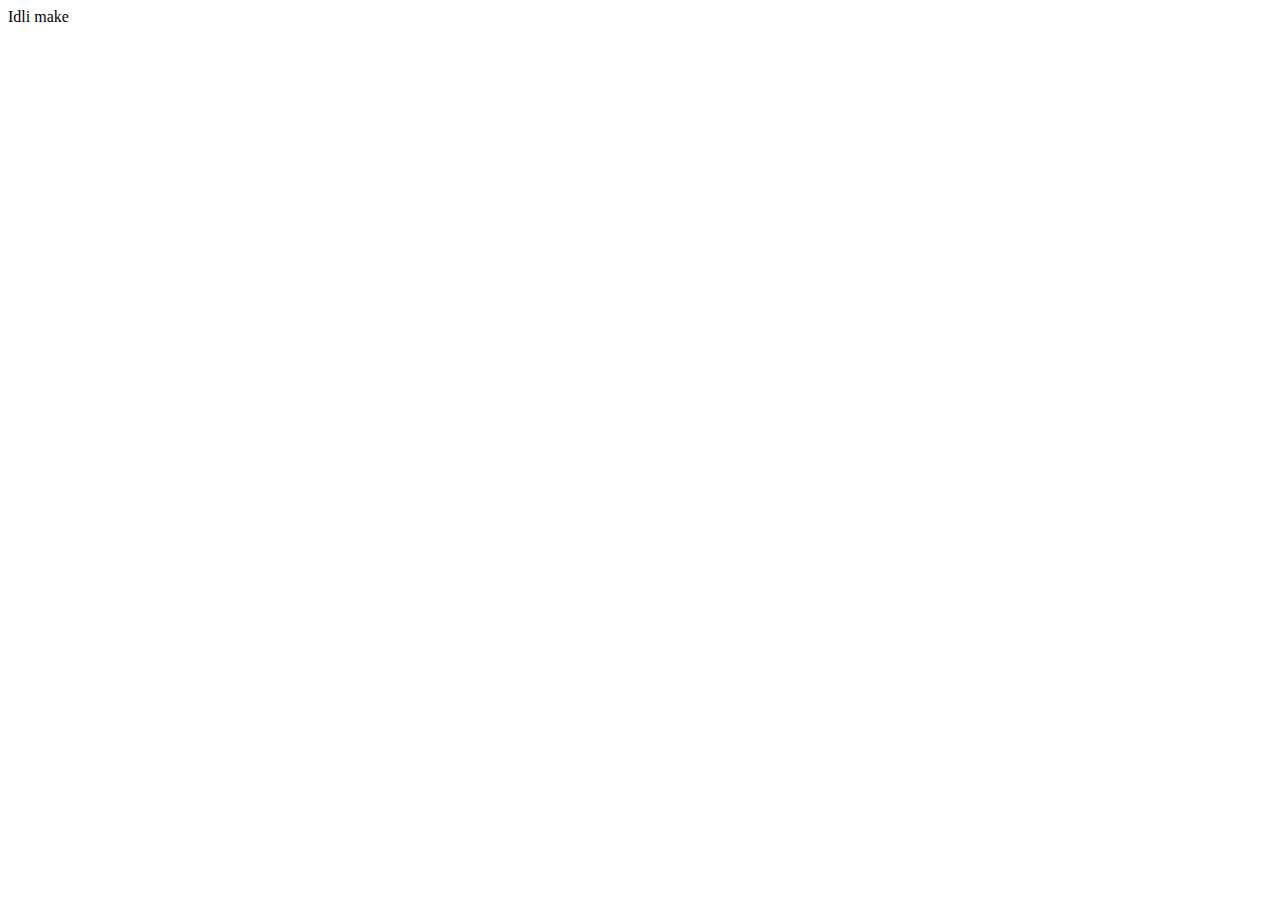
==== recipes/idli.html @ d0e13687 "Add idli recipe" ====
<!DOCTYPE html>
<html lang="en">
<head>
    <meta charset="UTF-8">
    <meta name="viewport" content="width=device-width, initial-scale=1.0">
    <title>Idli recipe</title>
</head>
<body>
    Idli make
</body>
</html>
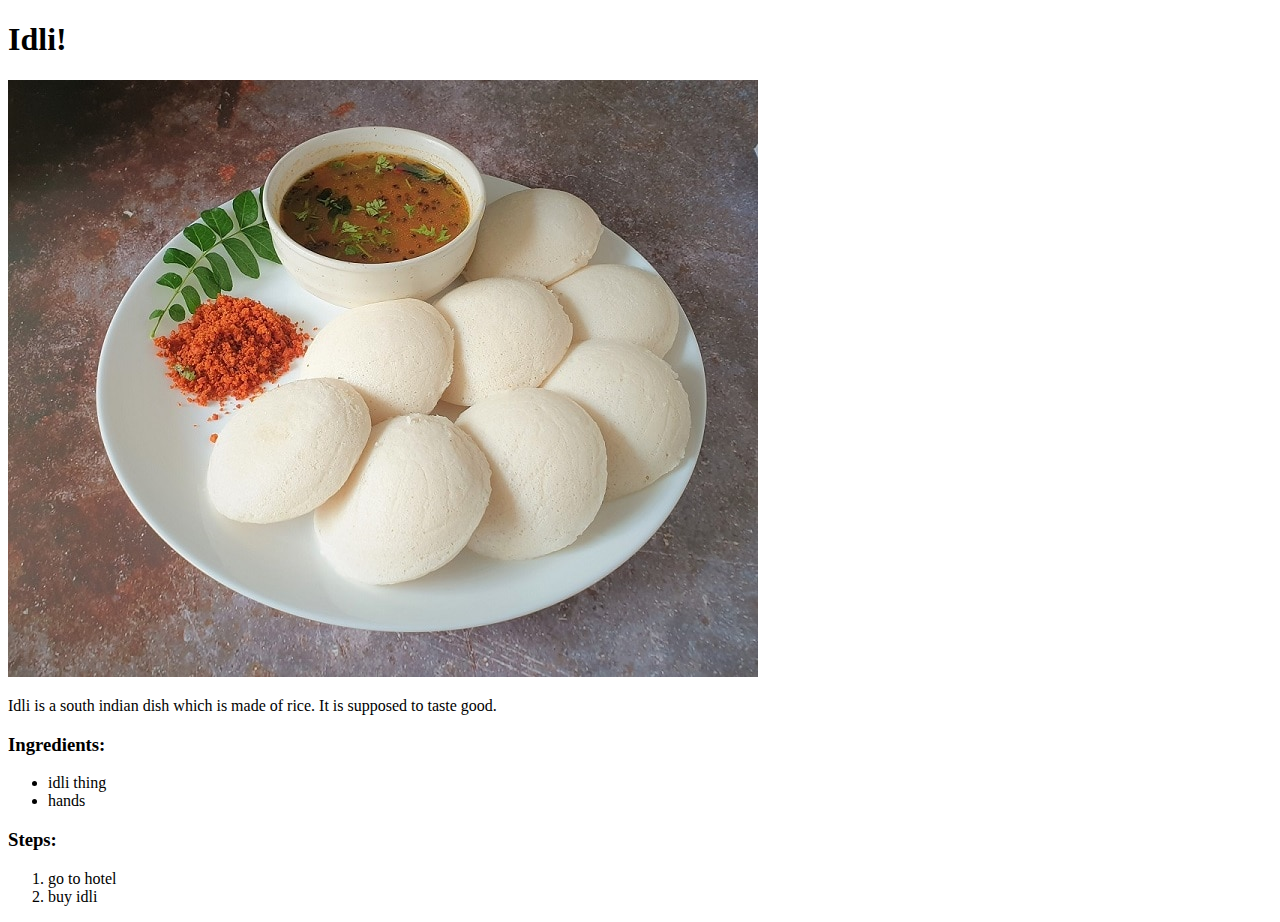
==== commit 12a4b23f: "Fill idli recipe" ====
--- a/recipes/idli.html
+++ b/recipes/idli.html
@@ -6,6 +6,18 @@
     <title>Idli recipe</title>
 </head>
 <body>
-    Idli make
+    <H1>Idli!</H1>
+    <img src="../images/idli-pic.jpg" alt="idli-pic">
+    <p>Idli is a south indian dish which is made of rice. It is supposed to taste good.</p>
+    <h3>Ingredients:</h3>
+    <ul>
+        <li>idli thing</li>
+        <li>hands</li>
+    </ul>
+    <h3>Steps:</h3>
+    <ol>
+        <li>go to hotel</li>
+        <li>buy idli</li>
+    </ol>
 </body>
 </html>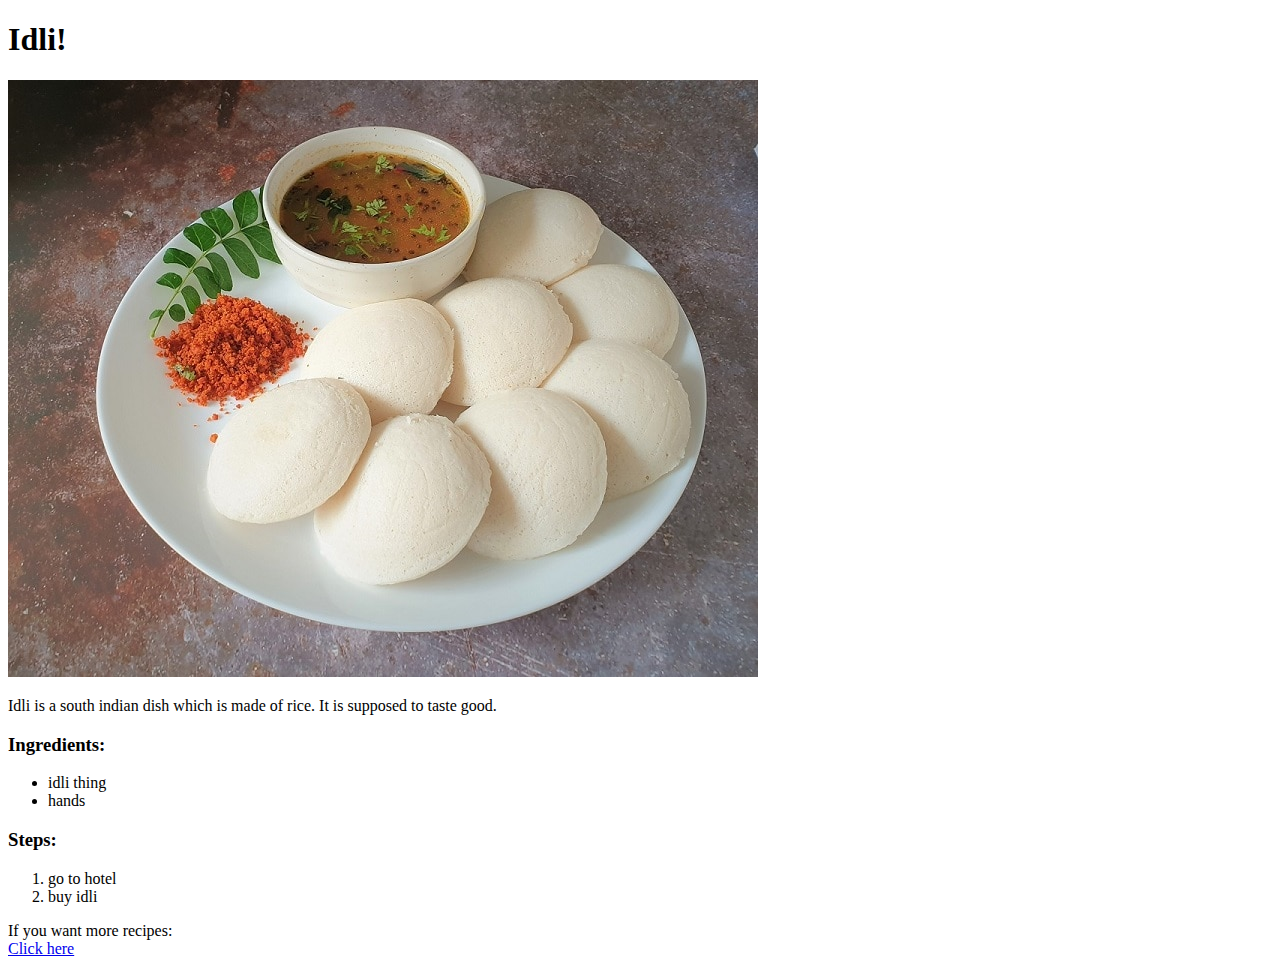
==== commit aeff7096: "Add links to additional recipes" ====
--- a/recipes/idli.html
+++ b/recipes/idli.html
@@ -19,5 +19,8 @@
         <li>go to hotel</li>
         <li>buy idli</li>
     </ol>
+
+    If you want more recipes:<br>
+    <a href="https:\\www.google.com" target = "_blank" rel = "noopener noreferrer">Click here</a>
 </body>
 </html>